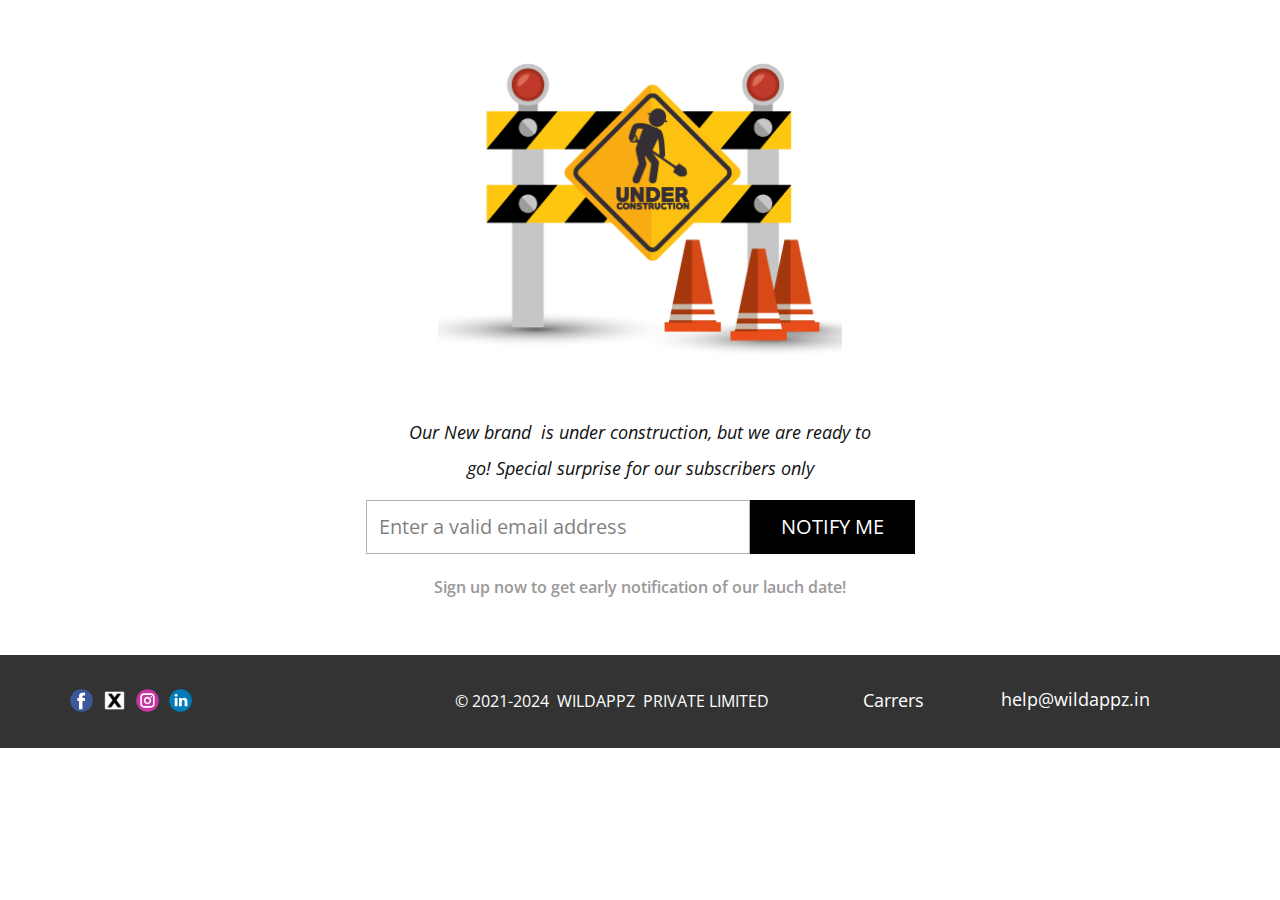
==== Under-Construction.html @ 9836f1ba "second version" ====
<!DOCTYPE html>
<html style="font-size: 16px;" lang="en"><head>
    <meta name="viewport" content="width=device-width, initial-scale=1.0">
    <meta charset="utf-8">
    <meta name="keywords" content="Software development
Brand incubation
Digital solutions
Innovation
Technology
Branding
Digital transformation
Mobile applications
Web development
Fitness apparel
Fashion
Entrepreneurship
Startups
Creative solutions
Tech services
Custom software
App development
Web design
Brand identity
Sustainable fashion">
    <meta name="description" content="At WildAppz, we're revolutionizing the digital landscape with cutting-edge software development, brand incubation services, and innovative digital solutions. Explore our proprietary brands, including Leos Den fitness apparel, and discover how we're shaping the future of technology and fashion.&quot;">
    <title>Under Construction</title>
    <link rel="stylesheet" href="nicepage.css" media="screen">
<link rel="stylesheet" href="Under-Construction.css" media="screen">
    <script class="u-script" type="text/javascript" src="jquery.js" defer=""></script>
    <script class="u-script" type="text/javascript" src="nicepage.js" defer=""></script>
    <meta name="generator" content="Nicepage 6.1.3, nicepage.com">
    <meta name="referrer" content="origin">
    <link rel="icon" href="images/favicon.png">
    <link id="u-theme-google-font" rel="stylesheet" href="https://fonts.googleapis.com/css?family=Open+Sans:300,300i,400,400i,500,500i,600,600i,700,700i,800,800i">
    
    
    
    <script type="application/ld+json">{
		"@context": "http://schema.org",
		"@type": "Organization",
		"name": "homescreen",
		"sameAs": [
				"https://www.facebook.com/watch/WILDAPPZ/",
				"https://twitter.com/wildappz",
				"https://www.instagram.com/wildappz/?hl=en",
				"https://www.linkedin.com/company/lapi-ware-076003169/?originalSubdomain=in"
		]
}</script>
    <meta name="theme-color" content="#478ac9">
    <meta name="twitter:site" content="@">
    <meta name="twitter:card" content="summary_large_image">
    <meta name="twitter:title" content="Under Construction">
    <meta name="twitter:description" content="homescreen">
    <meta property="og:title" content="Under Construction">
    <meta property="og:description" content="At WildAppz, we're revolutionizing the digital landscape with cutting-edge software development, brand incubation services, and innovative digital solutions. Explore our proprietary brands, including Leos Den fitness apparel, and discover how we're shaping the future of technology and fashion.&quot;">
    <meta property="og:type" content="website">
  <meta name="description" content="Elevate your brand with our creative design services. Personalized visiting cards, customized websites, and unique event invitations that reflect your voice and style."><meta data-intl-tel-input-cdn-path="intlTelInput/"></head>
  <body data-path-to-root="./" data-include-products="false" class="u-body u-xl-mode" data-lang="en">
    <section class="u-align-center u-clearfix u-white u-section-1" id="carousel_14f3">
      <div class="u-clearfix u-sheet u-sheet-1">
        <img src="images/60028-Converted.png" alt="" class="u-image u-image-contain u-image-default u-image-1" data-image-width="411" data-image-height="393">
        <p class="u-align-center u-text u-text-1">Our New brand&nbsp; is under construction, but we are ready to go!&nbsp;Special surprise for our subscribers only</p>
        <div class="u-align-center u-form u-form-1">
          <form action="https://forms.nicepagesrv.com/v2/form/process" class="u-clearfix u-form-horizontal u-form-spacing-0 u-inner-form" style="padding: 0px;" source="email" name="form">
            <div class="u-form-email u-form-group">
              <label for="email-cd2c" class="u-form-control-hidden u-label">Email</label>
              <input type="email" placeholder="Enter a valid email address" id="email-cd2c" name="email" class="u-input u-input-rectangle u-input-1" required="">
            </div>
            <div class="u-align-left u-form-group u-form-submit">
              <a href="#" class="u-active-grey-75 u-black u-border-1 u-border-active-grey-75 u-border-black u-border-hover-grey-75 u-btn u-btn-submit u-button-style u-hover-grey-75 u-btn-1">notify me</a>
              <input type="submit" value="submit" class="u-form-control-hidden">
            </div>
            <div class="u-form-send-message u-form-send-success"> Thank you! Your message has been sent. </div>
            <div class="u-form-send-error u-form-send-message"> Unable to send your message. Please fix errors then try again. </div>
            <input type="hidden" value="" name="recaptchaResponse">
            <input type="hidden" name="formServices" value="7a027c6a-f574-7238-fe9d-6ea2d67f5222">
          </form>
        </div>
        <p class="u-text u-text-grey-40 u-text-2">Sign up now to get early notification of our lauch date!</p>
      </div>
    </section>
    
    
    
    <footer class="u-align-center-md u-align-center-sm u-align-center-xs u-clearfix u-footer u-grey-80" id="sec-d82a"><div class="u-clearfix u-sheet u-sheet-1">
        <h3 class="u-align-center u-headline u-text u-text-1">
          <a href="/">help@wildappz.in</a>
        </h3>
        <div class="u-social-icons u-spacing-10 u-social-icons-1">
          <a class="u-social-url" title="Facebook" target="_blank" href="https://www.facebook.com/watch/WILDAPPZ/"><span class="u-icon u-social-facebook u-social-icon u-icon-1"><svg class="u-svg-link" preserveAspectRatio="xMidYMin slice" viewBox="0 0 112 112" style=""><use xmlns:xlink="http://www.w3.org/1999/xlink" xlink:href="#svg-052e"></use></svg><svg class="u-svg-content" viewBox="0 0 112 112" x="0" y="0" id="svg-052e"><circle fill="currentColor" cx="56.1" cy="56.1" r="55"></circle><path fill="#FFFFFF" d="M73.5,31.6h-9.1c-1.4,0-3.6,0.8-3.6,3.9v8.5h12.6L72,58.3H60.8v40.8H43.9V58.3h-8V43.9h8v-9.2
            c0-6.7,3.1-17,17-17h12.5v13.9H73.5z"></path></svg></span>
          </a>
          <a class="u-social-url" title="Twitter" target="_blank" href="https://twitter.com/wildappz"><span class="u-file-icon u-icon u-social-icon u-social-twitter u-icon-2"><img src="images/Untitleddesign3.png" alt=""></span>
          </a>
          <a class="u-social-url" title="Instagram" target="_blank" href="https://www.instagram.com/wildappz/?hl=en"><span class="u-icon u-social-icon u-social-instagram u-icon-3"><svg class="u-svg-link" preserveAspectRatio="xMidYMin slice" viewBox="0 0 112 112" style=""><use xmlns:xlink="http://www.w3.org/1999/xlink" xlink:href="#svg-bb6e"></use></svg><svg class="u-svg-content" viewBox="0 0 112 112" x="0" y="0" id="svg-bb6e"><circle fill="currentColor" cx="56.1" cy="56.1" r="55"></circle><path fill="#FFFFFF" d="M55.9,38.2c-9.9,0-17.9,8-17.9,17.9C38,66,46,74,55.9,74c9.9,0,17.9-8,17.9-17.9C73.8,46.2,65.8,38.2,55.9,38.2
            z M55.9,66.4c-5.7,0-10.3-4.6-10.3-10.3c-0.1-5.7,4.6-10.3,10.3-10.3c5.7,0,10.3,4.6,10.3,10.3C66.2,61.8,61.6,66.4,55.9,66.4z"></path><path fill="#FFFFFF" d="M74.3,33.5c-2.3,0-4.2,1.9-4.2,4.2s1.9,4.2,4.2,4.2s4.2-1.9,4.2-4.2S76.6,33.5,74.3,33.5z"></path><path fill="#FFFFFF" d="M73.1,21.3H38.6c-9.7,0-17.5,7.9-17.5,17.5v34.5c0,9.7,7.9,17.6,17.5,17.6h34.5c9.7,0,17.5-7.9,17.5-17.5V38.8
            C90.6,29.1,82.7,21.3,73.1,21.3z M83,73.3c0,5.5-4.5,9.9-9.9,9.9H38.6c-5.5,0-9.9-4.5-9.9-9.9V38.8c0-5.5,4.5-9.9,9.9-9.9h34.5
            c5.5,0,9.9,4.5,9.9,9.9V73.3z"></path></svg></span>
          </a>
          <a class="u-social-url" title="Linkedin" target="_blank" href="https://www.linkedin.com/company/lapi-ware-076003169/?originalSubdomain=in"><span class="u-icon u-social-icon u-social-linkedin u-icon-4"><svg class="u-svg-link" preserveAspectRatio="xMidYMin slice" viewBox="0 0 112 112" style=""><use xmlns:xlink="http://www.w3.org/1999/xlink" xlink:href="#svg-fcb6"></use></svg><svg class="u-svg-content" viewBox="0 0 112 112" x="0" y="0" id="svg-fcb6"><circle fill="currentColor" cx="56.1" cy="56.1" r="55"></circle><path fill="#FFFFFF" d="M41.3,83.7H27.9V43.4h13.4V83.7z M34.6,37.9L34.6,37.9c-4.6,0-7.5-3.1-7.5-7c0-4,3-7,7.6-7s7.4,3,7.5,7
            C42.2,34.8,39.2,37.9,34.6,37.9z M89.6,83.7H76.2V62.2c0-5.4-1.9-9.1-6.8-9.1c-3.7,0-5.9,2.5-6.9,4.9c-0.4,0.9-0.4,2.1-0.4,3.3v22.5
            H48.7c0,0,0.2-36.5,0-40.3h13.4v5.7c1.8-2.7,5-6.7,12.1-6.7c8.8,0,15.4,5.8,15.4,18.1V83.7z"></path></svg></span>
          </a>
        </div>
        <p class="u-align-center u-text u-text-2">© 2021-2024&nbsp; WILDAPPZ&nbsp; PRIVATE LIMITED</p>
        <h3 class="u-align-center u-headline u-text u-text-3">
          <a class="u-border-active-palette-2-base u-border-hover-palette-1-base u-border-none u-btn u-button-link u-button-style u-none u-text-white u-btn-1" href="https://docs.google.com/forms/d/1WXCBSkaK-VXTj1eVP7gtNenQls4rTgQDaJ1qDNMctVo/edit" target="_blank">Carrers</a>
        </h3>
      </div></footer>
    
  
</body></html>
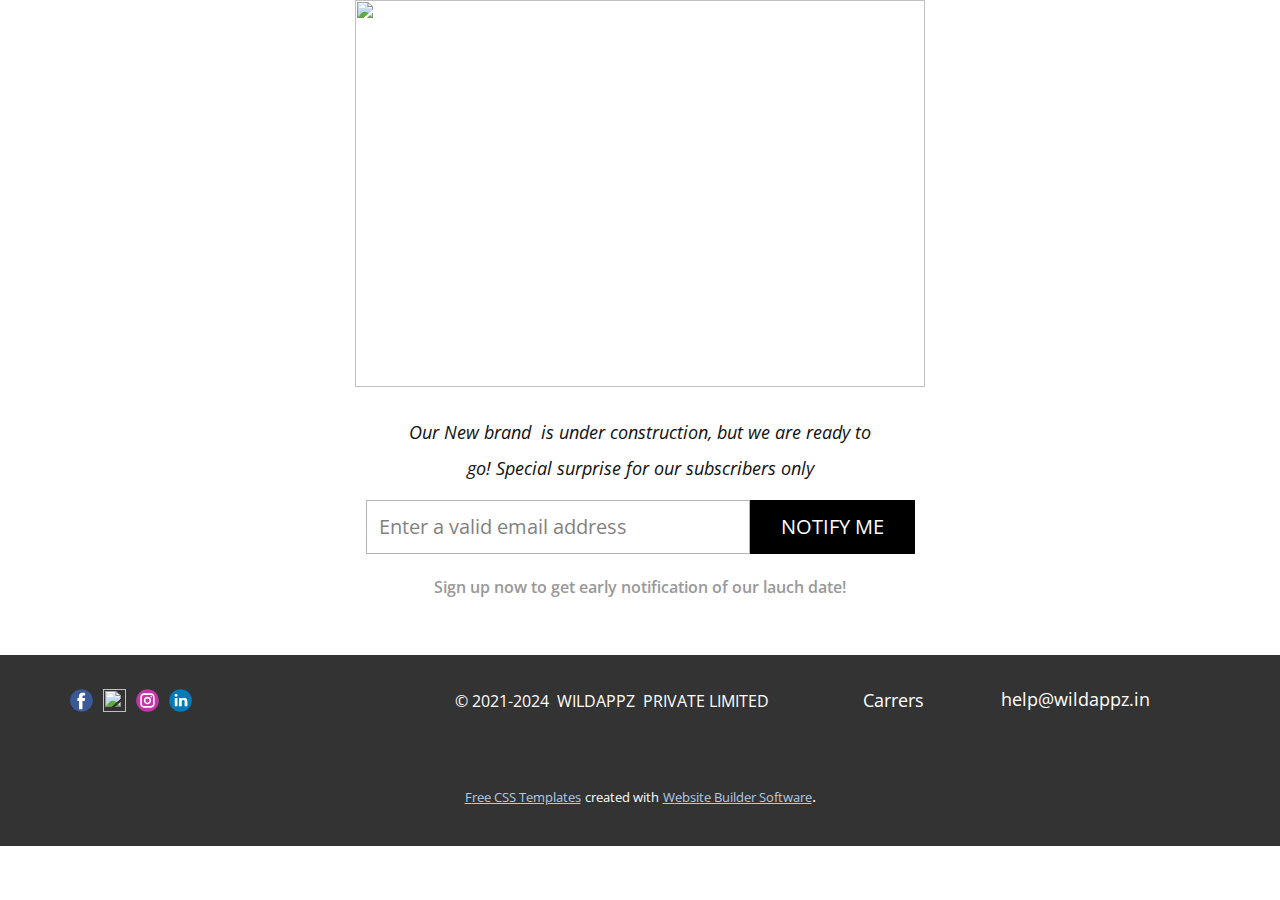
==== commit 8ba23b29: "Wildappz 5 th version" ====
--- a/Under-Construction.html
+++ b/Under-Construction.html
@@ -107,6 +107,16 @@
           <a class="u-border-active-palette-2-base u-border-hover-palette-1-base u-border-none u-btn u-button-link u-button-style u-none u-text-white u-btn-1" href="https://docs.google.com/forms/d/1WXCBSkaK-VXTj1eVP7gtNenQls4rTgQDaJ1qDNMctVo/edit" target="_blank">Carrers</a>
         </h3>
       </div></footer>
-    
+    <section class="u-backlink u-clearfix u-grey-80">
+      <a class="u-link" href="https://nicepage.com/css-templates" target="_blank">
+        <span>Free CSS Templates</span>
+      </a>
+      <p class="u-text">
+        <span>created with</span>
+      </p>
+      <a class="u-link" href="" target="_blank">
+        <span>Website Builder Software</span>
+      </a>. 
+    </section>
   
 </body></html>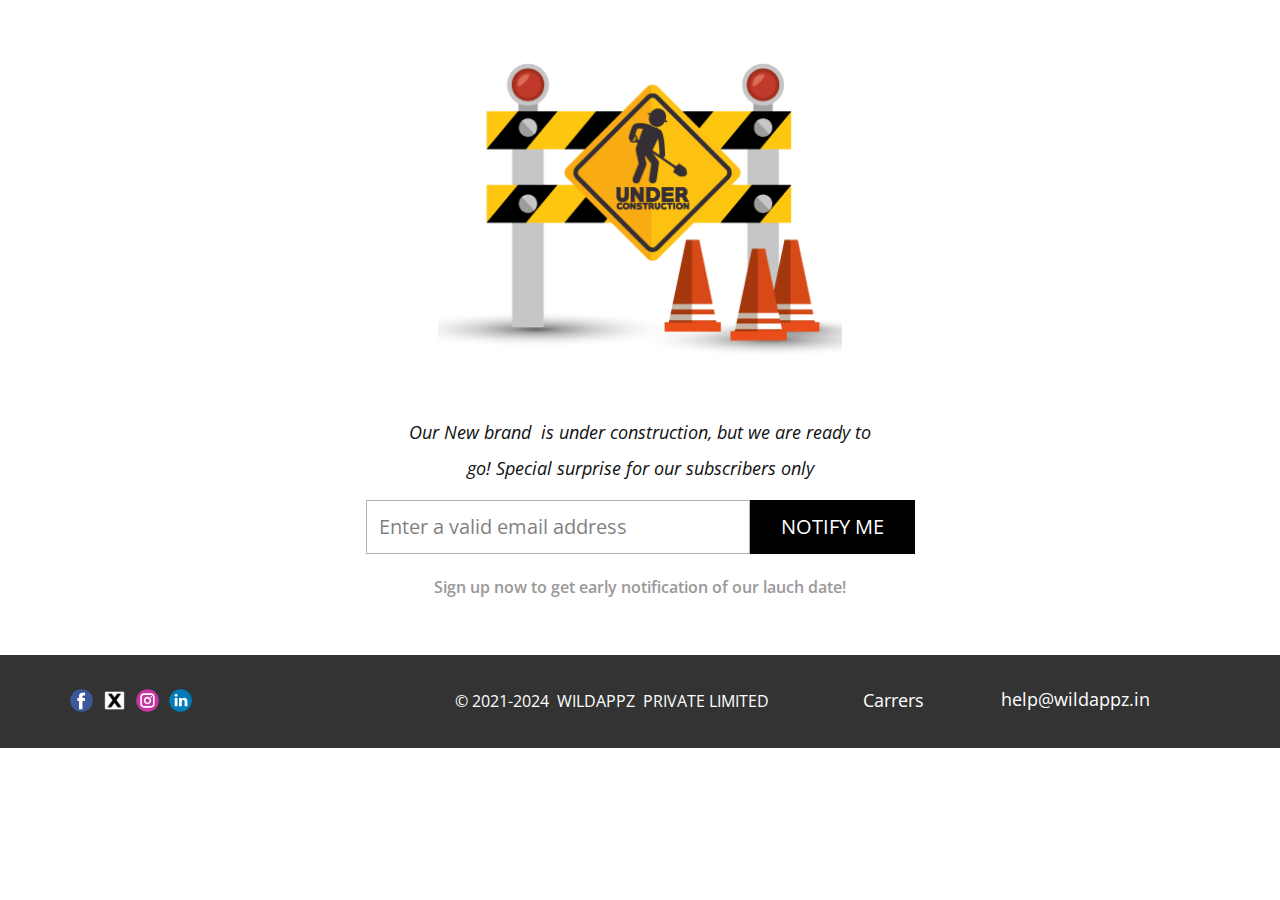
==== commit 3214f8da: "updated version for Branding" ====
--- a/Under-Construction.html
+++ b/Under-Construction.html
@@ -107,16 +107,6 @@
           <a class="u-border-active-palette-2-base u-border-hover-palette-1-base u-border-none u-btn u-button-link u-button-style u-none u-text-white u-btn-1" href="https://docs.google.com/forms/d/1WXCBSkaK-VXTj1eVP7gtNenQls4rTgQDaJ1qDNMctVo/edit" target="_blank">Carrers</a>
         </h3>
       </div></footer>
-    <section class="u-backlink u-clearfix u-grey-80">
-      <a class="u-link" href="https://nicepage.com/css-templates" target="_blank">
-        <span>Free CSS Templates</span>
-      </a>
-      <p class="u-text">
-        <span>created with</span>
-      </p>
-      <a class="u-link" href="" target="_blank">
-        <span>Website Builder Software</span>
-      </a>. 
-    </section>
+  
   
 </body></html>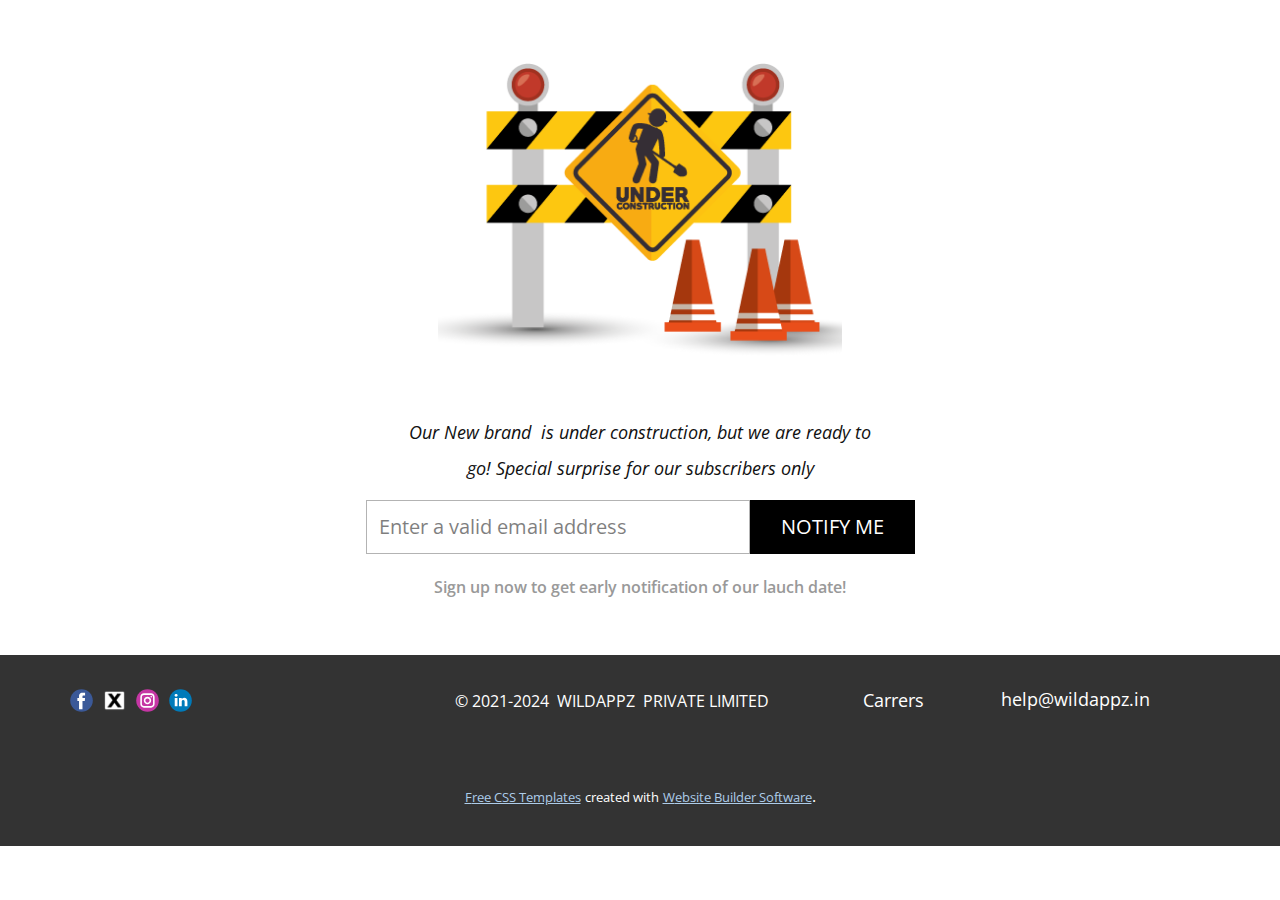
==== commit 3d3e98ad: "Upadted 6 version with brandings" ====
--- a/Under-Construction.html
+++ b/Under-Construction.html
@@ -107,6 +107,16 @@
           <a class="u-border-active-palette-2-base u-border-hover-palette-1-base u-border-none u-btn u-button-link u-button-style u-none u-text-white u-btn-1" href="https://docs.google.com/forms/d/1WXCBSkaK-VXTj1eVP7gtNenQls4rTgQDaJ1qDNMctVo/edit" target="_blank">Carrers</a>
         </h3>
       </div></footer>
-  
+    <section class="u-backlink u-clearfix u-grey-80">
+      <a class="u-link" href="https://nicepage.com/css-templates" target="_blank">
+        <span>Free CSS Templates</span>
+      </a>
+      <p class="u-text">
+        <span>created with</span>
+      </p>
+      <a class="u-link" href="" target="_blank">
+        <span>Website Builder Software</span>
+      </a>. 
+    </section>
   
 </body></html>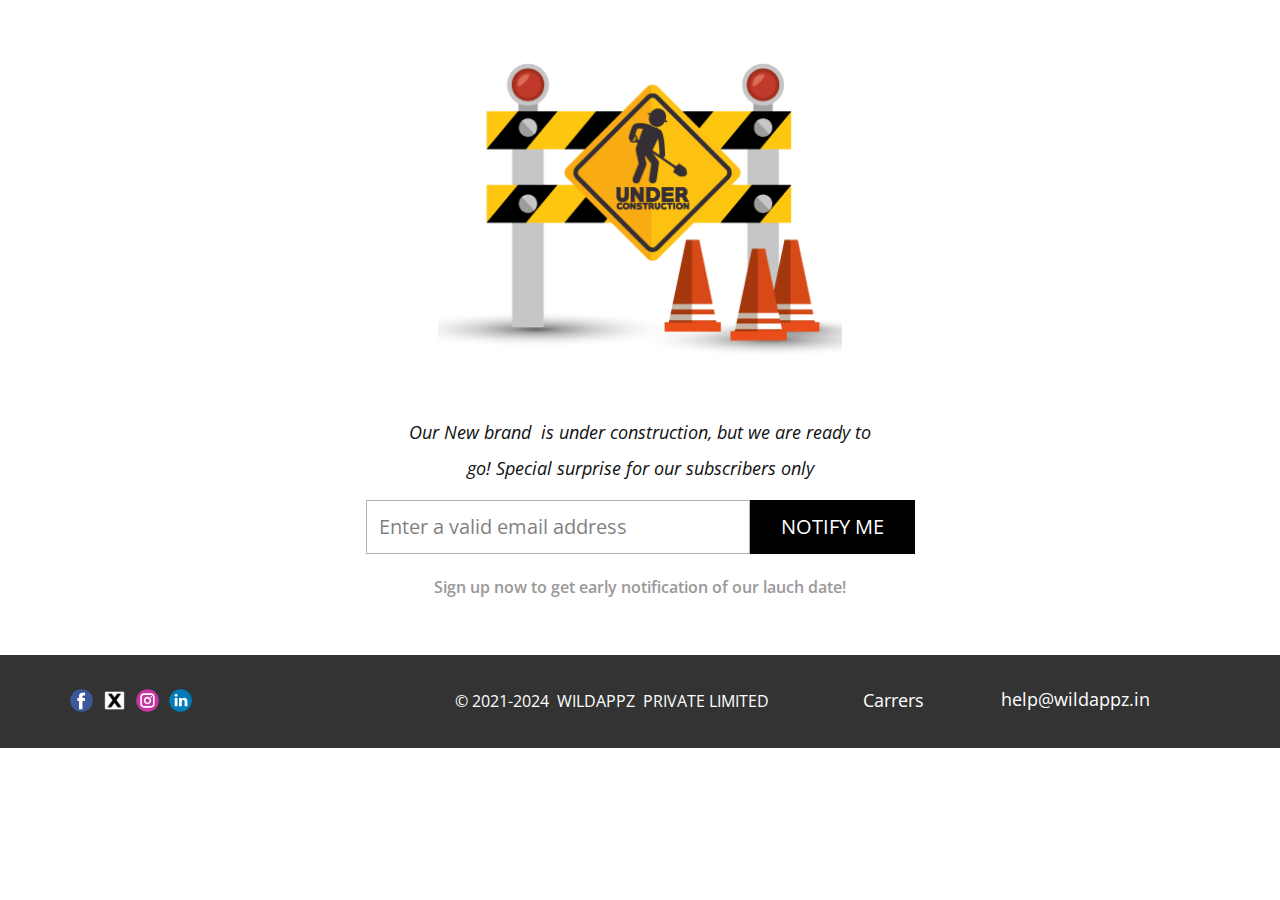
==== commit 8886d689: "Update Under-Construction.html" ====
--- a/Under-Construction.html
+++ b/Under-Construction.html
@@ -107,16 +107,6 @@
           <a class="u-border-active-palette-2-base u-border-hover-palette-1-base u-border-none u-btn u-button-link u-button-style u-none u-text-white u-btn-1" href="https://docs.google.com/forms/d/1WXCBSkaK-VXTj1eVP7gtNenQls4rTgQDaJ1qDNMctVo/edit" target="_blank">Carrers</a>
         </h3>
       </div></footer>
-    <section class="u-backlink u-clearfix u-grey-80">
-      <a class="u-link" href="https://nicepage.com/css-templates" target="_blank">
-        <span>Free CSS Templates</span>
-      </a>
-      <p class="u-text">
-        <span>created with</span>
-      </p>
-      <a class="u-link" href="" target="_blank">
-        <span>Website Builder Software</span>
-      </a>. 
-    </section>
+   
   
-</body></html>+</body></html>
